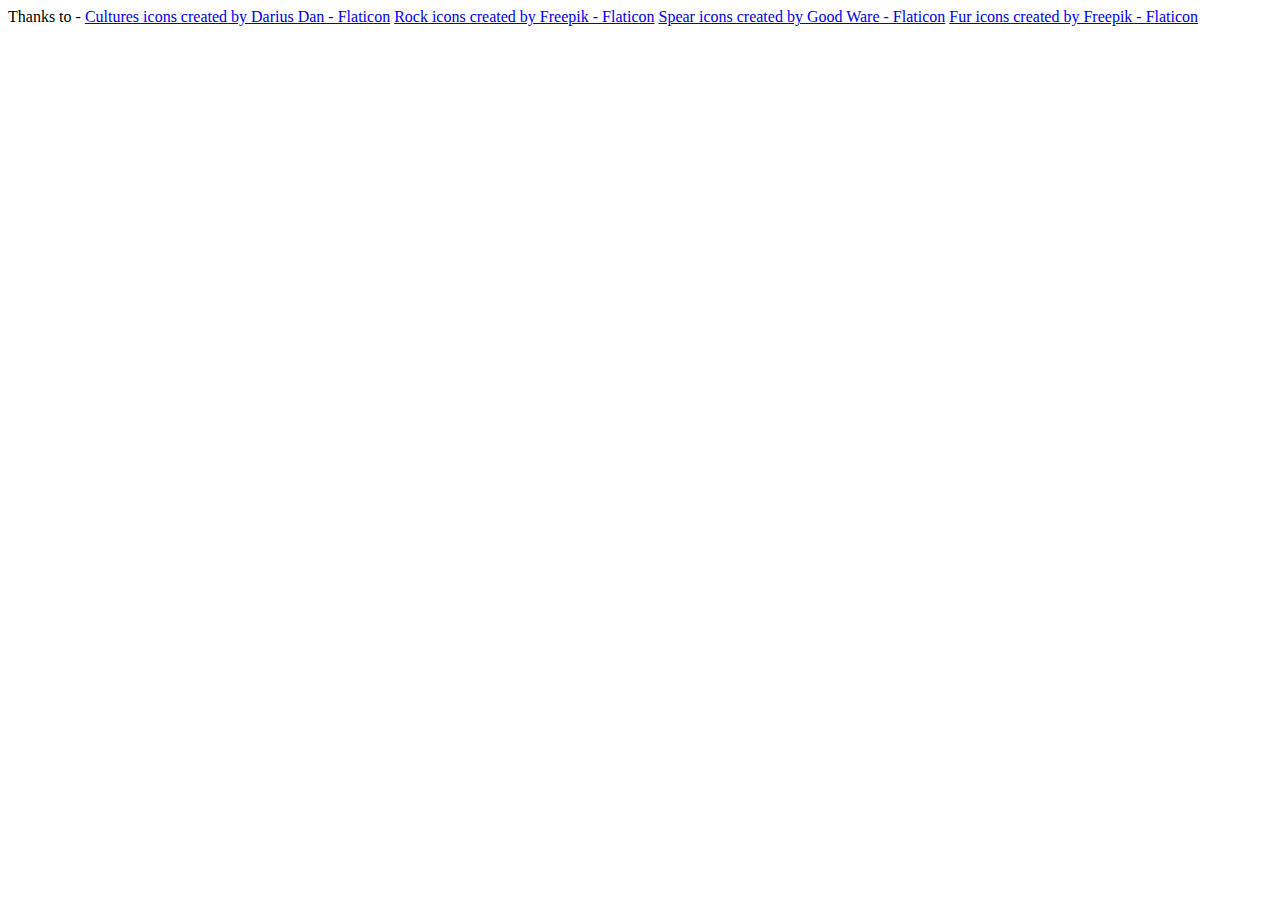
==== thanks.html @ b5a616e6 "UI changes updated" ====
<!DOCTYPE html>
<html lang="en">
<head>
    <meta charset="UTF-8">
    <meta http-equiv="X-UA-Compatible" content="IE=edge">
    <meta name="viewport" content="width=device-width, initial-scale=1.0">
    <title>Document</title>
</head>
<body>
    Thanks to - <a href="https://www.flaticon.com/free-icons/cultures" title="cultures icons">Cultures icons created by Darius Dan - Flaticon</a>

<a href="https://www.flaticon.com/free-icons/rock" title="rock icons">Rock icons created by Freepik - Flaticon</a>

<a href="https://www.flaticon.com/free-icons/spear" title="spear icons">Spear icons created by Good Ware - Flaticon</a>

<a href="https://www.flaticon.com/free-icons/fur" title="fur icons">Fur icons created by Freepik - Flaticon</a>
</body>
</html>
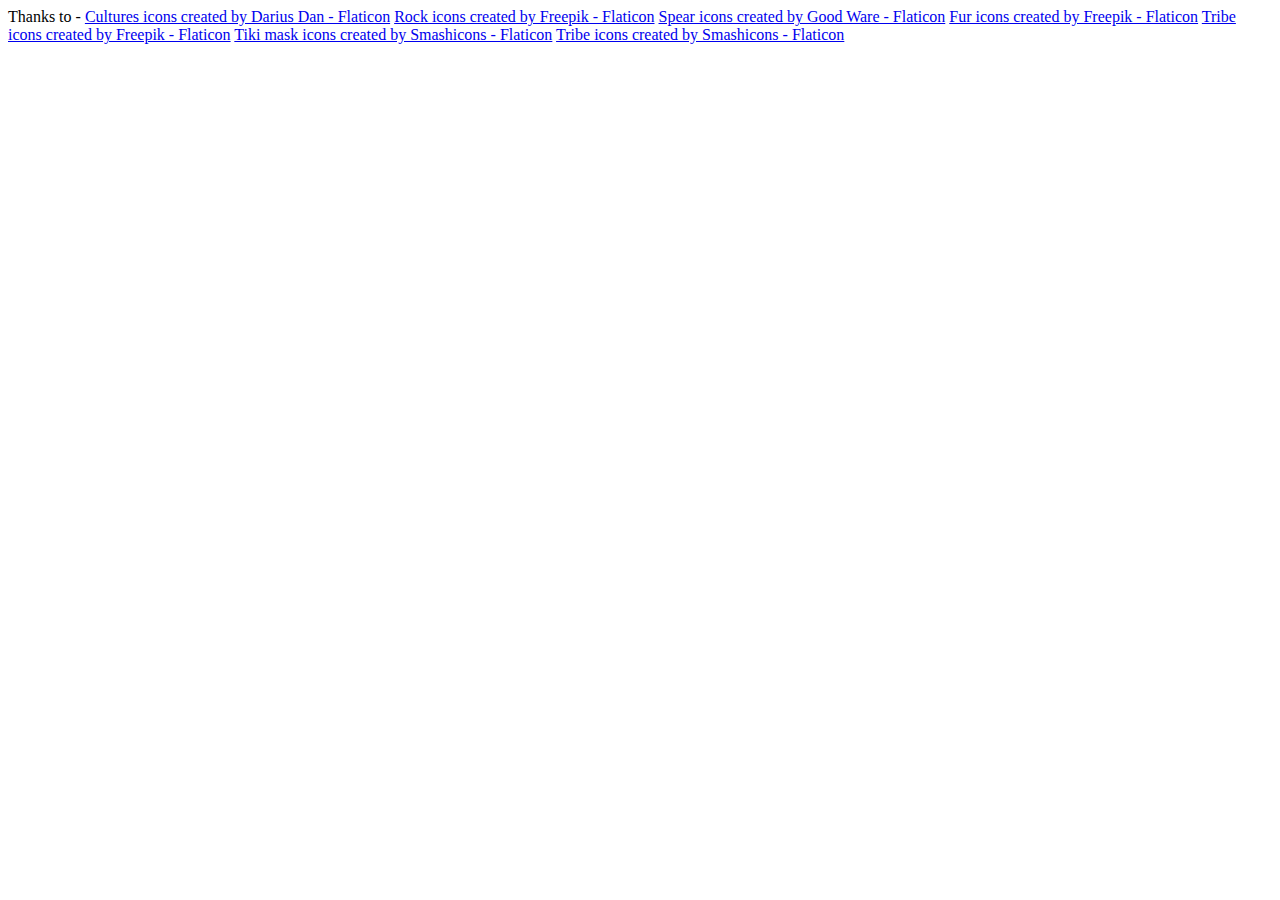
==== commit 961b13fe: "Update Images and Favicon" ====
--- a/thanks.html
+++ b/thanks.html
@@ -14,5 +14,11 @@
 <a href="https://www.flaticon.com/free-icons/spear" title="spear icons">Spear icons created by Good Ware - Flaticon</a>
 
 <a href="https://www.flaticon.com/free-icons/fur" title="fur icons">Fur icons created by Freepik - Flaticon</a>
+
+<a href="https://www.flaticon.com/free-icons/tribe" title="tribe icons">Tribe icons created by Freepik - Flaticon</a>
+
+<a href="https://www.flaticon.com/free-icons/tiki-mask" title="tiki mask icons">Tiki mask icons created by Smashicons - Flaticon</a>
+
+<a href="https://www.flaticon.com/free-icons/tribe" title="tribe icons">Tribe icons created by Smashicons - Flaticon</a>
 </body>
 </html>